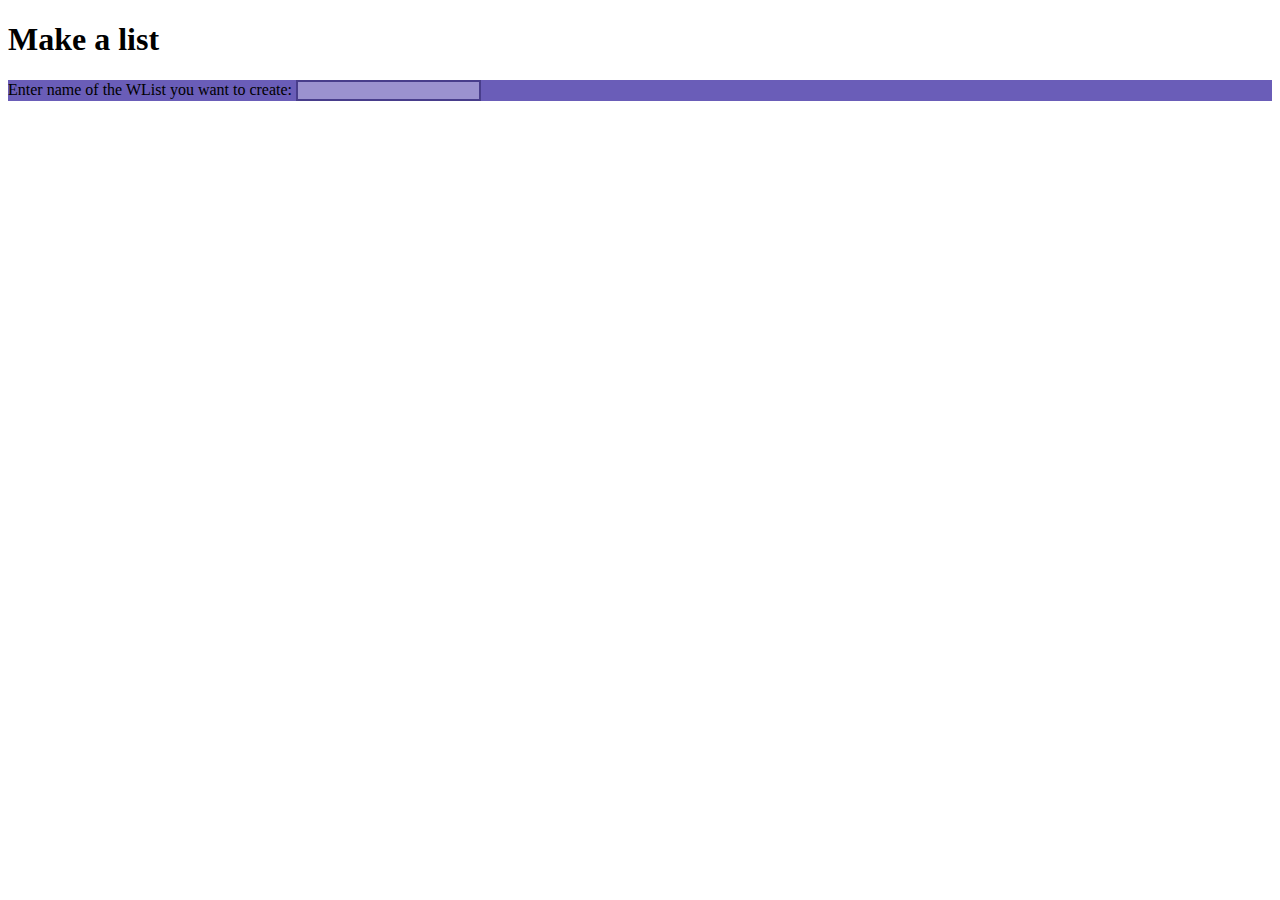
==== src/main/resources/templates/home/createList.html @ 25b8d6fc "Merge branch 'main' into Mailund_TrainingBranch" ====
<!DOCTYPE html>
<html lang="en">
<head>
    <meta charset="UTF-8">
    <title>Title</title>
    <link rel="stylesheet" type="text/css" href="MyCSS.css">

</head>
<body>

<div>

    <h1>Make a list</h1>

    <div id="form_styling">
        <form action="/createList" method="post" style="background-color: #6a5db8;">
            <label id="form-label-styling">Enter name of the WList you want to create: </label>
            <input type="text" name="list_name" style="background-color: #9b92cf; border: 2px solid darkslateblue;">
        </form>
    </div>

</div>

</body>
</html>
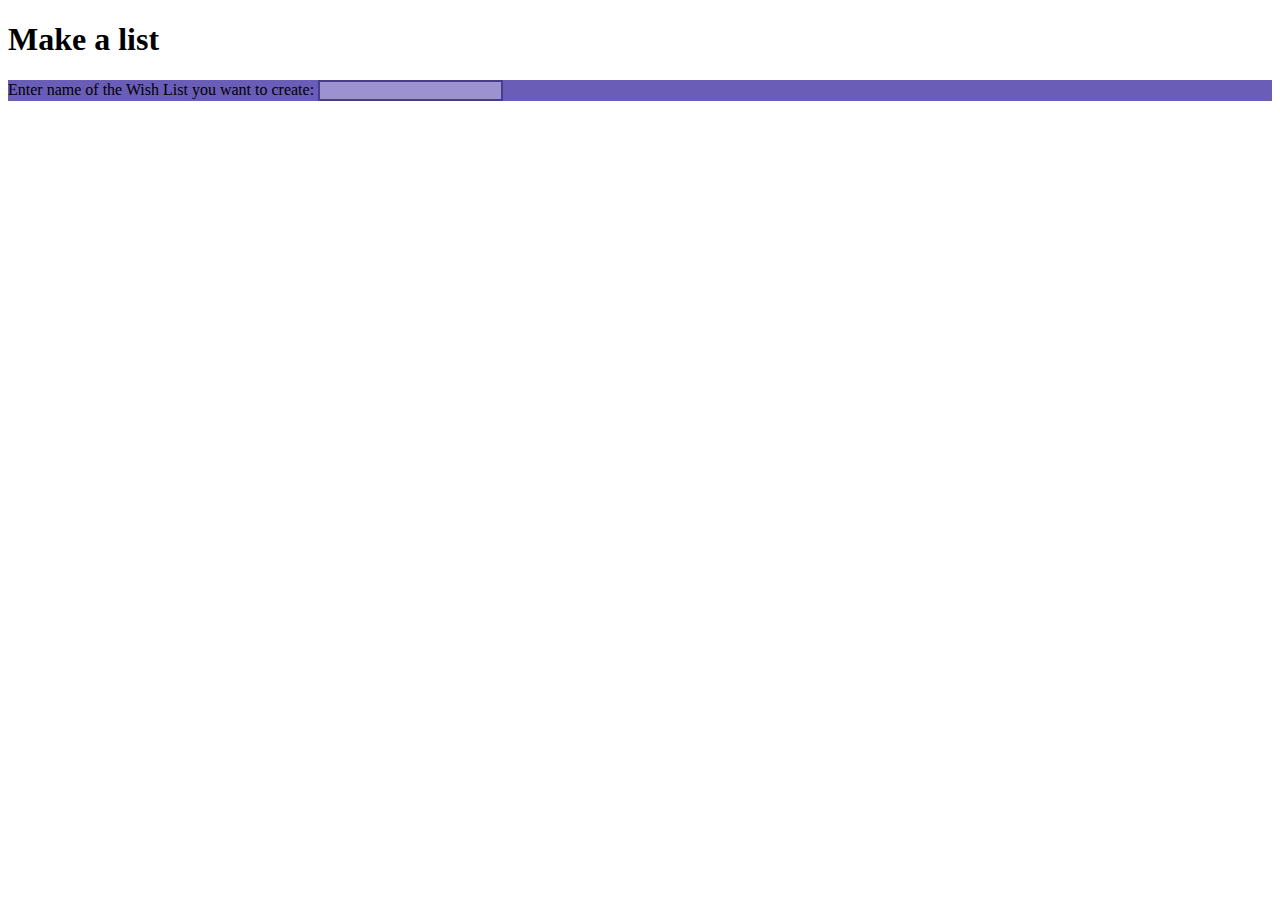
==== commit 774ad351: "Merge branch 'main' into Mailund_TrainingBranch" ====
--- a/src/main/resources/templates/home/createList.html
+++ b/src/main/resources/templates/home/createList.html
@@ -14,7 +14,7 @@
 
     <div id="form_styling">
         <form action="/createList" method="post" style="background-color: #6a5db8;">
-            <label id="form-label-styling">Enter name of the WList you want to create: </label>
+            <label id="form-label-styling">Enter name of the Wish List you want to create: </label>
             <input type="text" name="list_name" style="background-color: #9b92cf; border: 2px solid darkslateblue;">
         </form>
     </div>
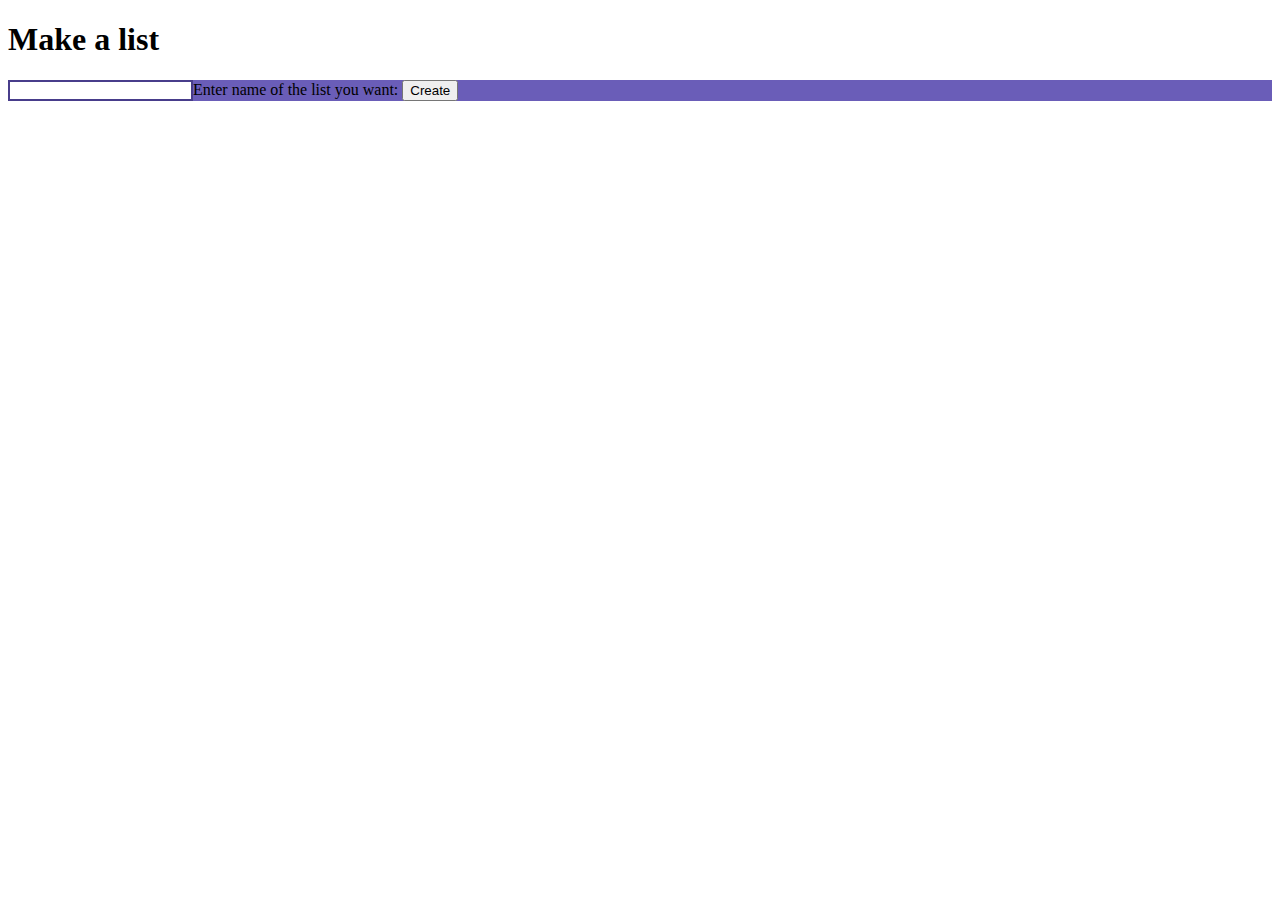
==== commit b6319c74: "CSS og HTML til Create list" ====
--- a/src/main/resources/templates/home/createList.html
+++ b/src/main/resources/templates/home/createList.html
@@ -14,8 +14,9 @@
 
     <div id="form_styling">
         <form action="/createList" method="post" style="background-color: #6a5db8;">
-            <label id="form-label-styling">Enter name of the Wish List you want to create: </label>
-            <input type="text" name="list_name" style="background-color: #9b92cf; border: 2px solid darkslateblue;">
+            <label class="form-label-styling">Enter name of the list you want: </label>
+            <input type="text" name="list_name" style="border: 2px solid darkslateblue; float: left">
+            <button class="SearchButton">Create</button>
         </form>
     </div>
 
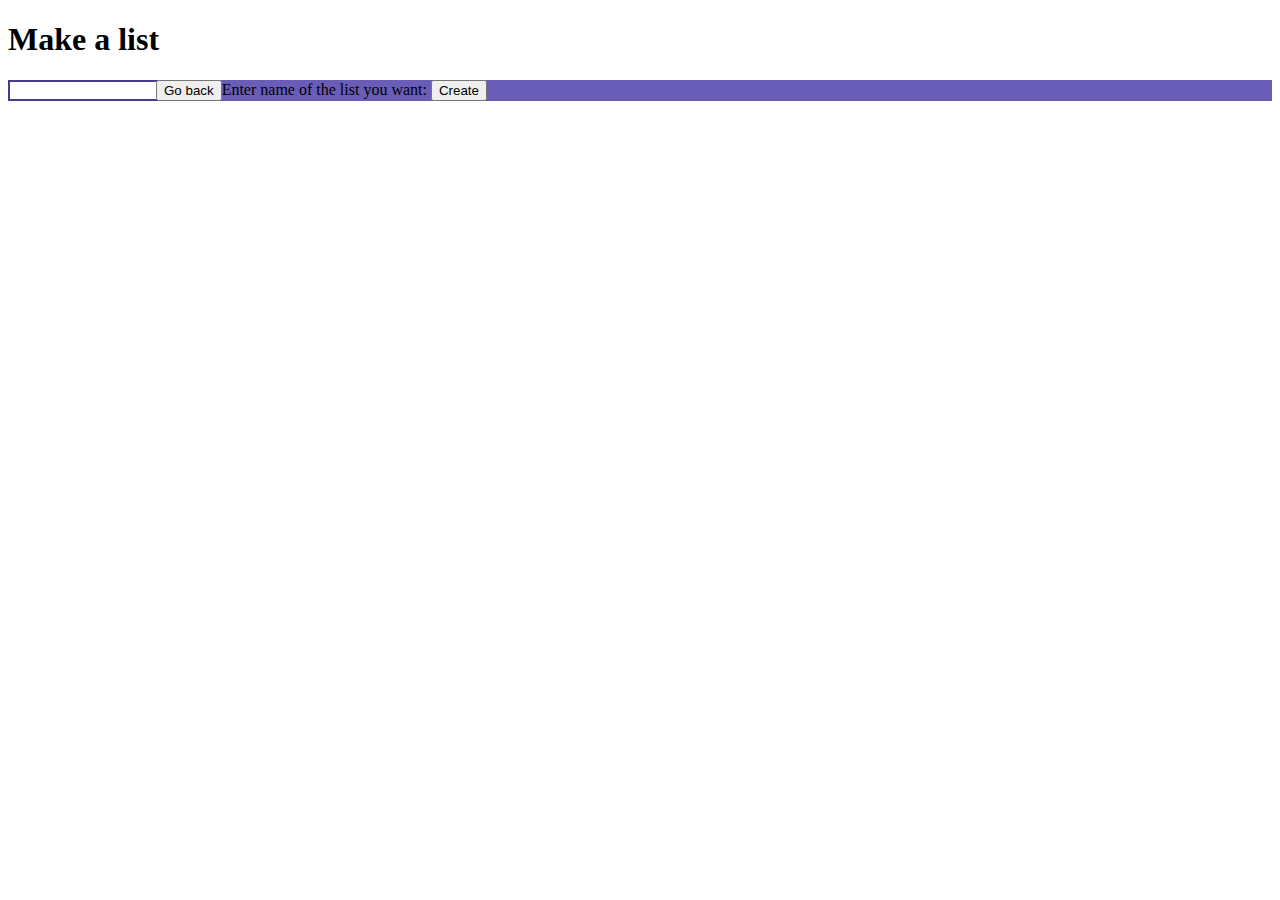
==== commit 34f70360: "CSS og HTML til Create list" ====
--- a/src/main/resources/templates/home/createList.html
+++ b/src/main/resources/templates/home/createList.html
@@ -17,6 +17,7 @@
             <label class="form-label-styling">Enter name of the list you want: </label>
             <input type="text" name="list_name" style="border: 2px solid darkslateblue; float: left">
             <button class="SearchButton">Create</button>
+            <button id="GoBackButton" style="float: left; margin-left: -37px;">Go back</button>
         </form>
     </div>
 
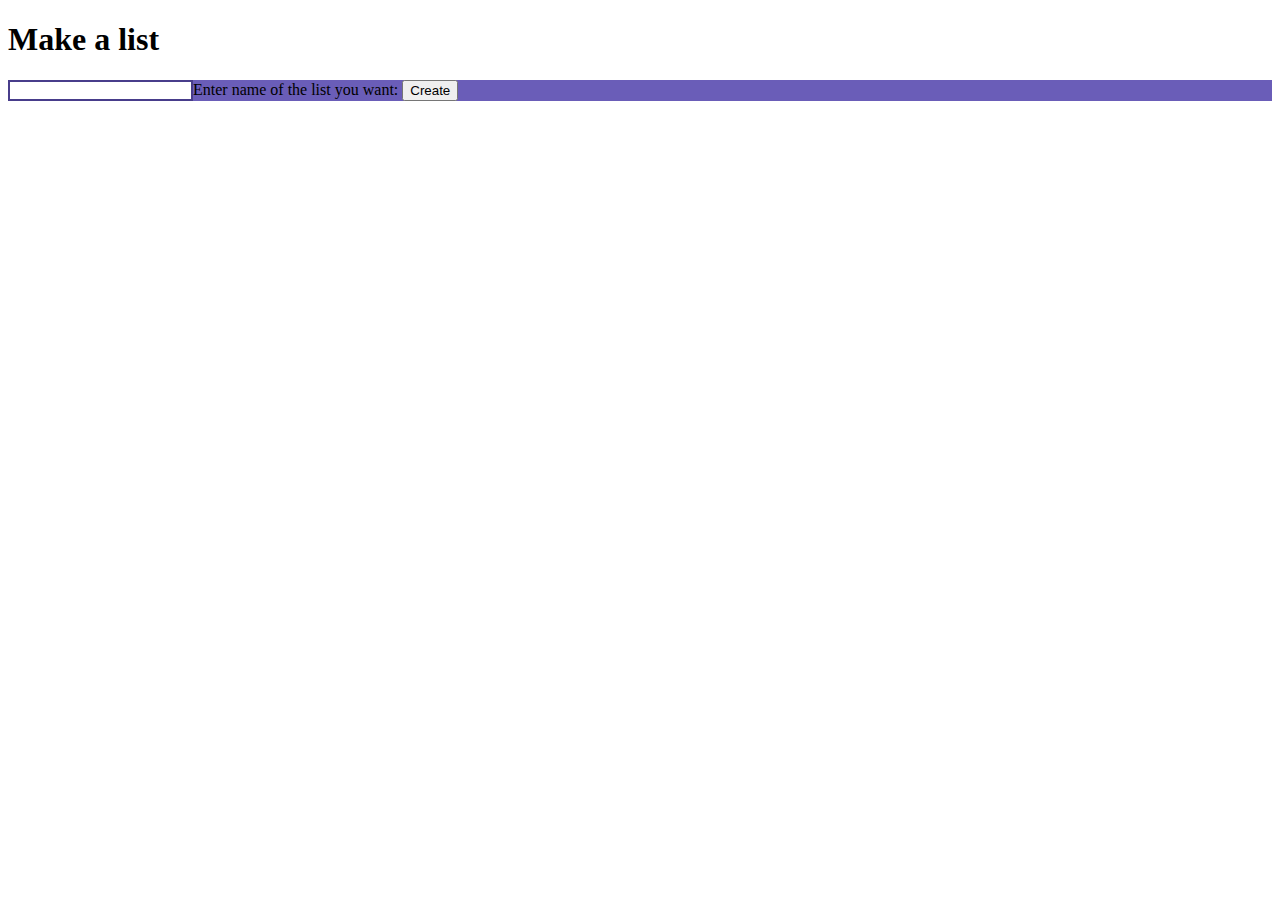
==== commit 431189dc: "Merge remote-tracking branch 'origin/main'" ====
--- a/src/main/resources/templates/home/createList.html
+++ b/src/main/resources/templates/home/createList.html
@@ -17,7 +17,6 @@
             <label class="form-label-styling">Enter name of the list you want: </label>
             <input type="text" name="list_name" style="border: 2px solid darkslateblue; float: left">
             <button class="SearchButton">Create</button>
-            <button id="GoBackButton" style="float: left; margin-left: -37px;">Go back</button>
         </form>
     </div>
 
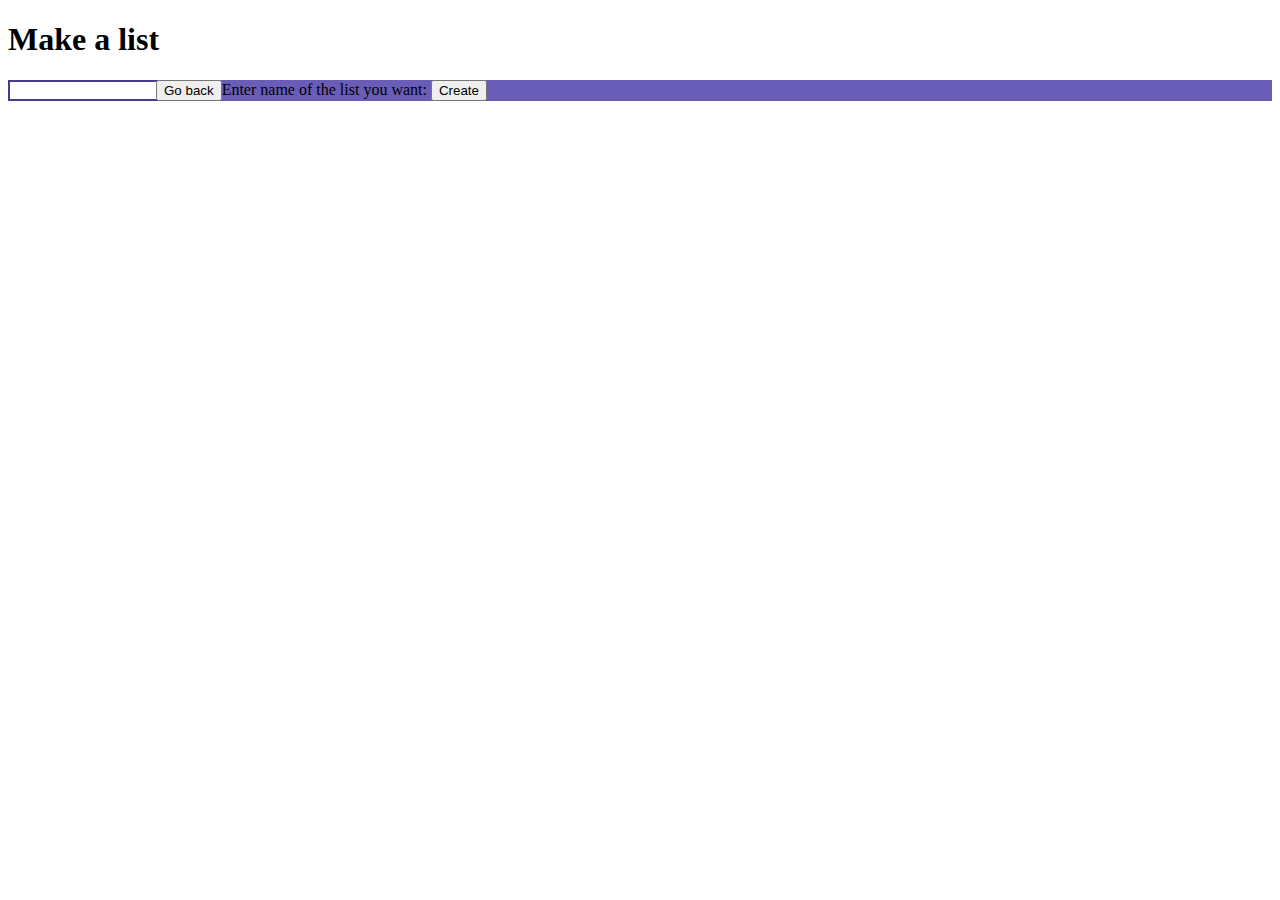
==== commit 073b0e72: "Merge remote-tracking branch 'origin/main'" ====
--- a/src/main/resources/templates/home/createList.html
+++ b/src/main/resources/templates/home/createList.html
@@ -17,6 +17,7 @@
             <label class="form-label-styling">Enter name of the list you want: </label>
             <input type="text" name="list_name" style="border: 2px solid darkslateblue; float: left">
             <button class="SearchButton">Create</button>
+            <button id="GoBackButton" style="float: left; margin-left: -37px;">Go back</button>
         </form>
     </div>
 
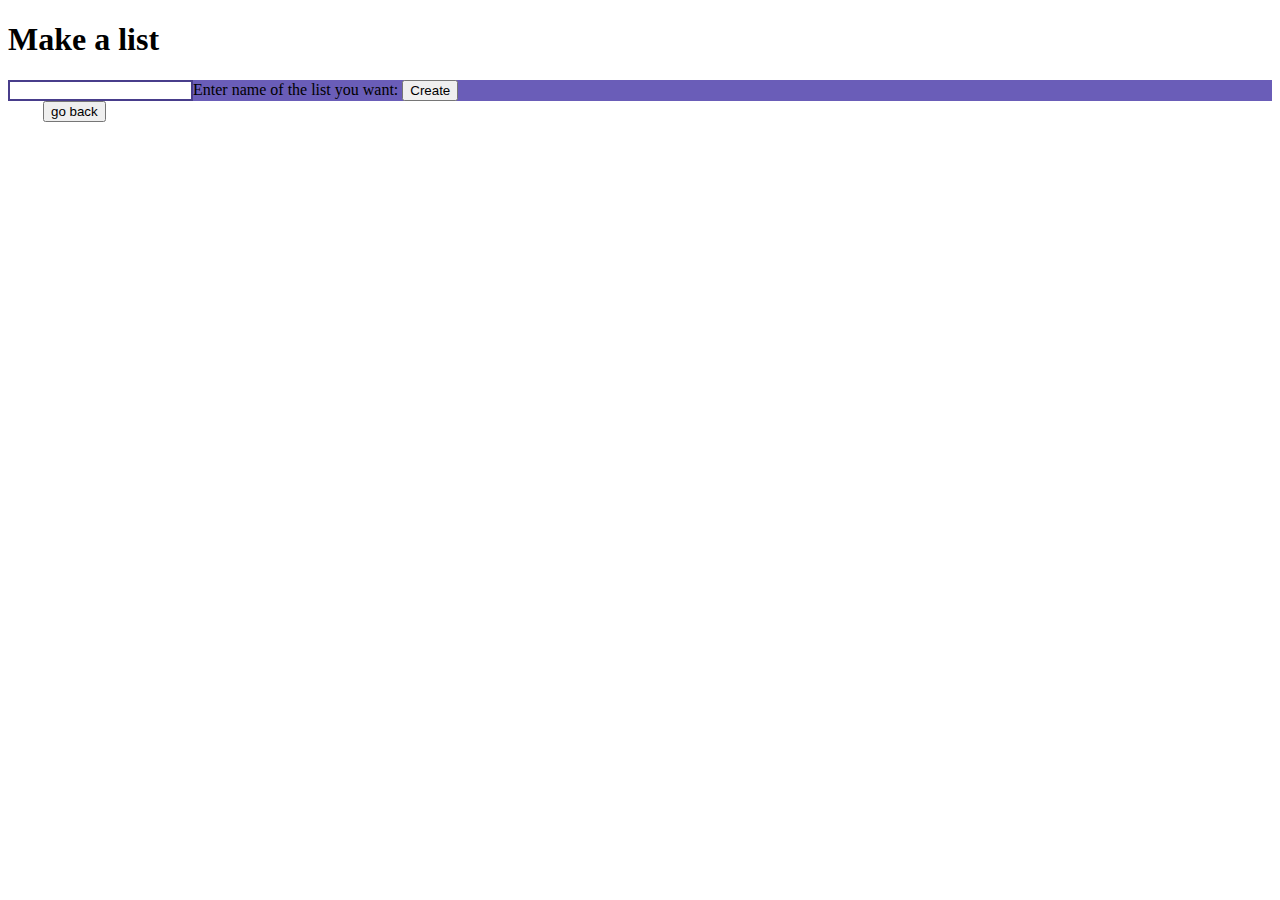
==== commit 6a61bd64: "button fixes" ====
--- a/src/main/resources/templates/home/createList.html
+++ b/src/main/resources/templates/home/createList.html
@@ -17,11 +17,15 @@
             <label class="form-label-styling">Enter name of the list you want: </label>
             <input type="text" name="list_name" style="border: 2px solid darkslateblue; float: left">
             <button class="SearchButton">Create</button>
-            <button id="GoBackButton" style="float: left; margin-left: -37px;">Go back</button>
         </form>
     </div>
 
 </div>
+<div>
+    <form action="/loadGuest" method="post">
+    <input type="submit" id="GoBackButton" value="go back" style="float: left; margin-left: 35px;"/>
+    </form>
+</div>
 
 </body>
 </html>